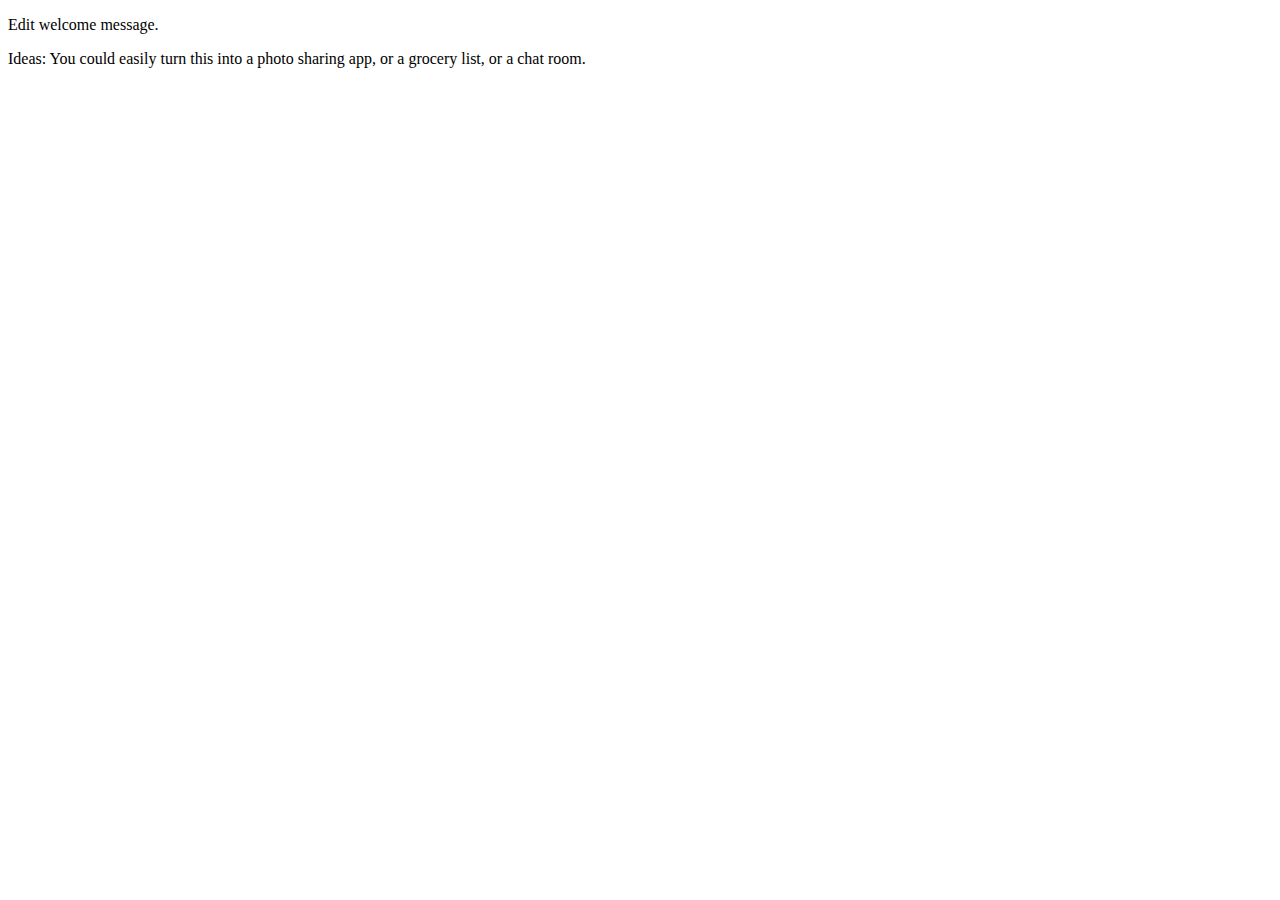
==== _attachments/index.html @ 53428638 "gitignore updated" ====
<!DOCTYPE html>
<html>
  <head>
    <title>My New CouchApp</title>
    <link rel="stylesheet" href="style/main.css" type="text/css">
  </head>
  <body>
	<div id="menu"></div>
    	<div id="account"></div>
	<div id="projects"></div>
	<div id="sidebar">
	      <p>Edit welcome message.</p>
	      <p>Ideas: You could easily turn this into a photo sharing app, or a grocery list, or a chat room.</p>
	</div>
  </body>
  <script src="vendor/couchapp/loader.js"></script>
  <script type="text/javascript" charset="utf-8">
	$.couch.app(function(app) {
      		$("#account").evently("account", app);
		$("#projects").evently("projects", app);
		$.evently.connect("#account", "#projects", ["loggedIn"]);
		$("#menu").evently("menu",app);
		$.evently.connect("#account", "#menu", ["loggedIn"]);
		$.evently.connect("#menu","#projects", ["desktop"]);
	});
  </script>
</html>
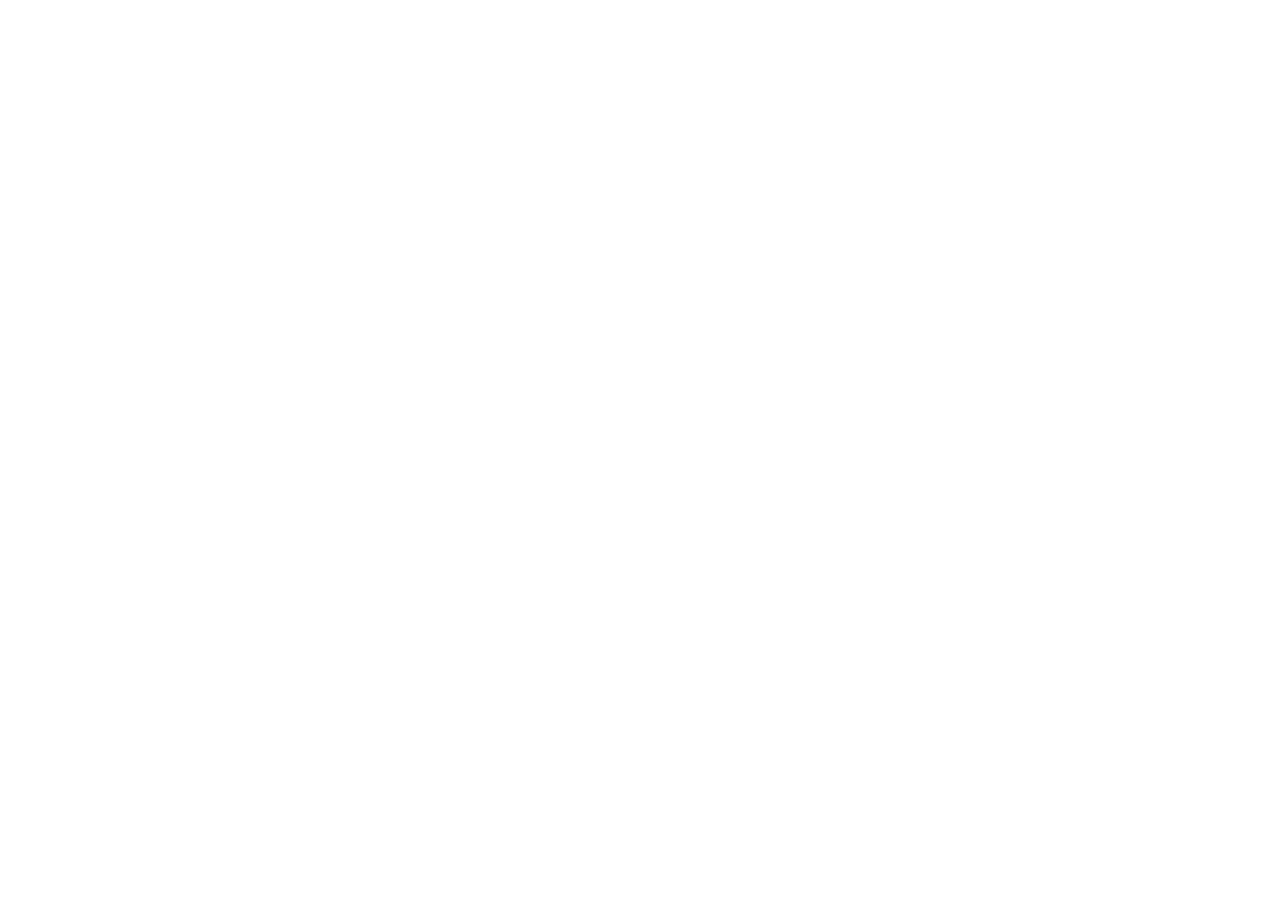
==== commit 31be751e: "rewriting" ====
--- a/_attachments/index.html
+++ b/_attachments/index.html
@@ -7,21 +7,22 @@
   <body>
 	<div id="menu"></div>
     	<div id="account"></div>
-	<div id="projects"></div>
+	<div id="desktop"></div>
 	<div id="sidebar">
-	      <p>Edit welcome message.</p>
-	      <p>Ideas: You could easily turn this into a photo sharing app, or a grocery list, or a chat room.</p>
 	</div>
   </body>
   <script src="vendor/couchapp/loader.js"></script>
   <script type="text/javascript" charset="utf-8">
+	$("a.toggle").click(function() {
+		$("#project_data").toggle();
+	});
 	$.couch.app(function(app) {
       		$("#account").evently("account", app);
-		$("#projects").evently("projects", app);
-		$.evently.connect("#account", "#projects", ["loggedIn"]);
-		$("#menu").evently("menu",app);
-		$.evently.connect("#account", "#menu", ["loggedIn"]);
-		$.evently.connect("#menu","#projects", ["desktop"]);
+		$("#desktop").evently("desktop", app);
+		$("#project").evently("project", app);
+		
+		$.evently.connect("#account", "#desktop", ["loggedIn"]);
+		$.evently.connect("#desktop", "projects", ["showProject"]);
 	});
   </script>
 </html>
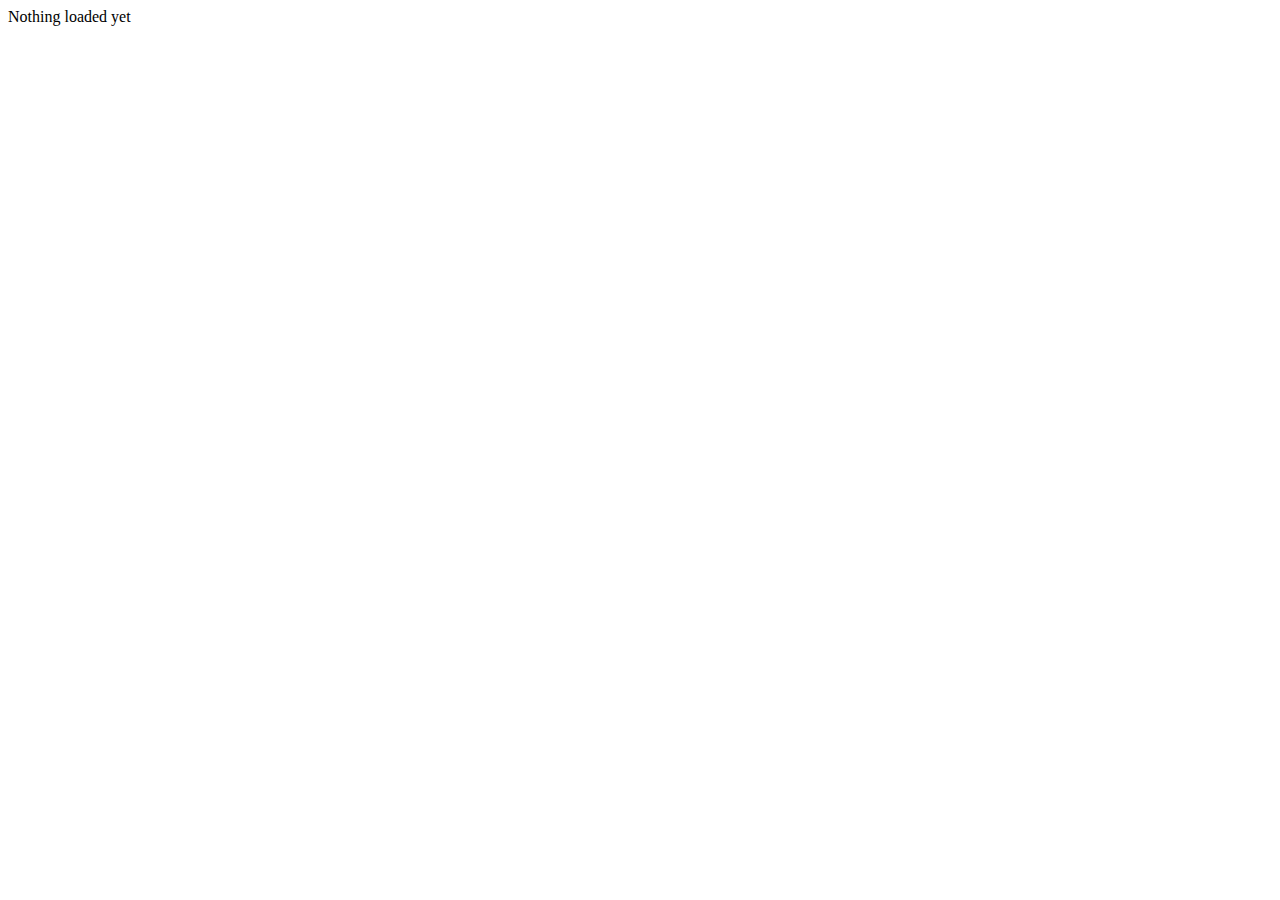
==== commit 09b5b0d4: "menus" ====
--- a/_attachments/index.html
+++ b/_attachments/index.html
@@ -7,22 +7,19 @@
   <body>
 	<div id="menu"></div>
     	<div id="account"></div>
-	<div id="desktop"></div>
-	<div id="sidebar">
-	</div>
+	<div id="desktop">Nothing loaded yet</div>
+	<div id="project"></div>
+	<div id="sidebar"></div>
   </body>
   <script src="vendor/couchapp/loader.js"></script>
   <script type="text/javascript" charset="utf-8">
-	$("a.toggle").click(function() {
-		$("#project_data").toggle();
-	});
 	$.couch.app(function(app) {
       		$("#account").evently("account", app);
 		$("#desktop").evently("desktop", app);
-		$("#project").evently("project", app);
+		$("#project").evently("projects", app);
 		
 		$.evently.connect("#account", "#desktop", ["loggedIn"]);
-		$.evently.connect("#desktop", "projects", ["showProject"]);
+		$.evently.connect("#desktop", "#project", ["showProject"]);
 	});
   </script>
 </html>
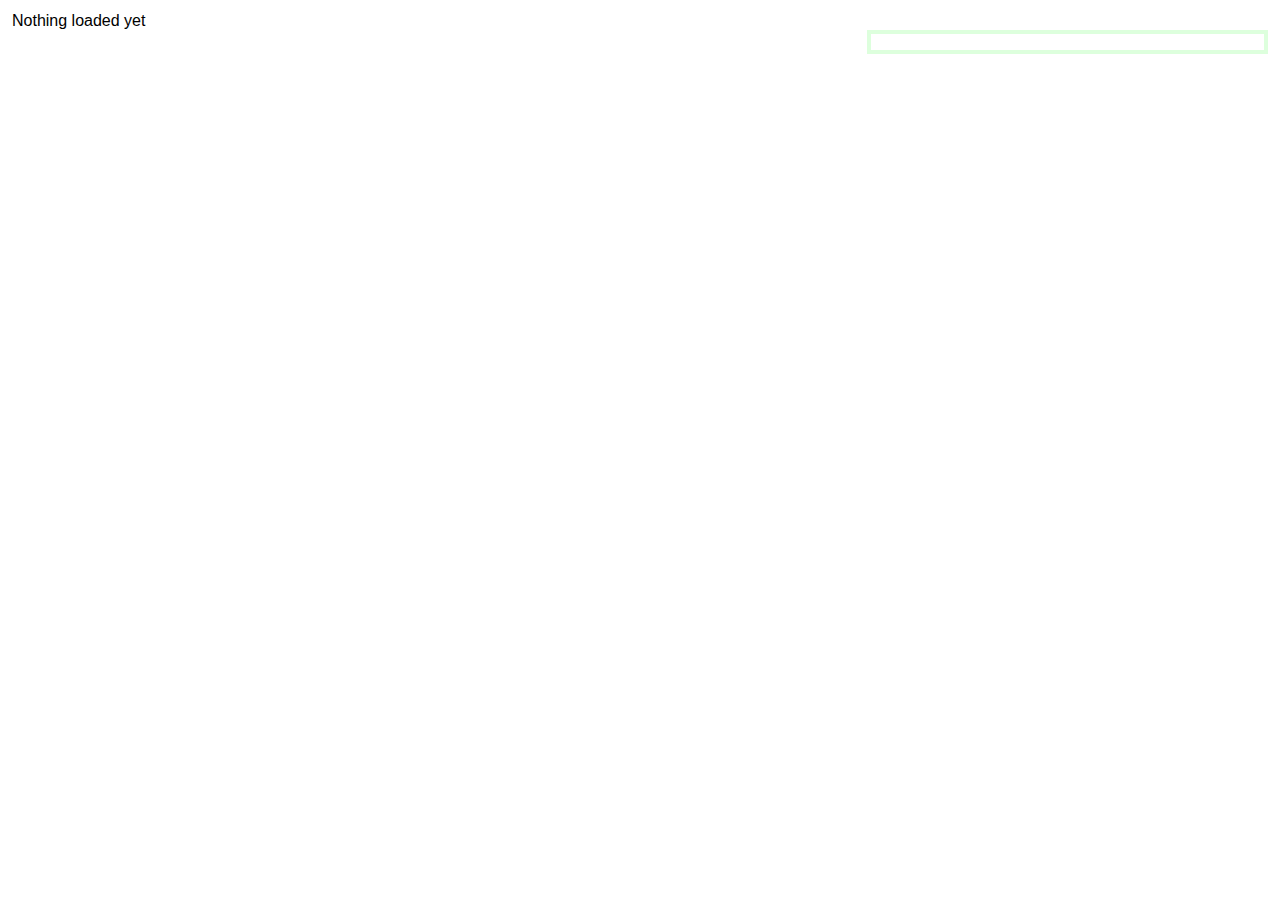
==== commit 1d53a781: "further menus" ====
--- a/_attachments/index.html
+++ b/_attachments/index.html
@@ -8,7 +8,7 @@
 	<div id="menu"></div>
     	<div id="account"></div>
 	<div id="desktop">Nothing loaded yet</div>
-	<div id="project"></div>
+	<div id="projects"></div>
 	<div id="sidebar"></div>
   </body>
   <script src="vendor/couchapp/loader.js"></script>
@@ -16,10 +16,15 @@
 	$.couch.app(function(app) {
       		$("#account").evently("account", app);
 		$("#desktop").evently("desktop", app);
-		$("#project").evently("projects", app);
+		$("#projects").evently("projects", app);
+		$("#menu").evently("menu", app);
+		$.evently.connect("#account", "#desktop", ["loggedIn"]);
+		$.evently.connect("#menu", "#desktop", ["menuClick"]);
+		$.evently.connect("#menu", "#projects", ["menuClick"]);
+
+		$.evently.connect("#desktop", "#projects", ["showProject"]);
 		
-		$.evently.connect("#account", "#desktop", ["loggedIn"]);
-		$.evently.connect("#desktop", "#project", ["showProject"]);
+
 	});
   </script>
 </html>
--- a/_attachments/style/main.css
+++ b/_attachments/style/main.css
@@ -0,0 +1,81 @@
+/* add styles here */
+
+body {
+  font:1em Helvetica, sans-serif;
+  padding:4px;
+}
+
+h1 {
+  margin-top:0;
+}
+
+#account {
+  float:right;
+}
+
+#profile {
+  border:4px solid #edd;
+  background:#fee;
+  padding:8px;
+  margin-bottom:8px;
+}
+
+#items {
+  border:4px solid #dde;
+  background:#eef;
+  padding:8px;
+  width:60%;
+  float:left;
+}
+
+#sidebar {
+  border:4px solid #dfd;
+  padding:8px;
+  float:right;
+  width:30%;
+}
+
+#items li {
+  border:4px solid #f5f5ff;
+  background:#fff;
+  padding:8px;
+  margin:4px 0;
+}
+
+form {
+  padding:4px;
+  margin:6px;
+  background-color:#ddd;  
+}
+
+div.avatar {
+  padding:2px;
+  padding-bottom:0;
+  margin-right:4px;
+  float:left;
+  font-size:0.78em;
+  width : 60px;
+  height : 60px;
+  text-align: center;
+}
+a.menuitem {
+	border:2px solid #ffffff;
+	float:left;
+}
+div#desktop {
+	clear:both;
+}
+div.avatar .name {
+  padding-top:2px;
+}
+
+div.avatar img {
+  margin:0 auto;
+  padding:0;
+  width : 40px;
+  height : 40px;
+}
+
+#items ul {
+  list-style: none;
+}
